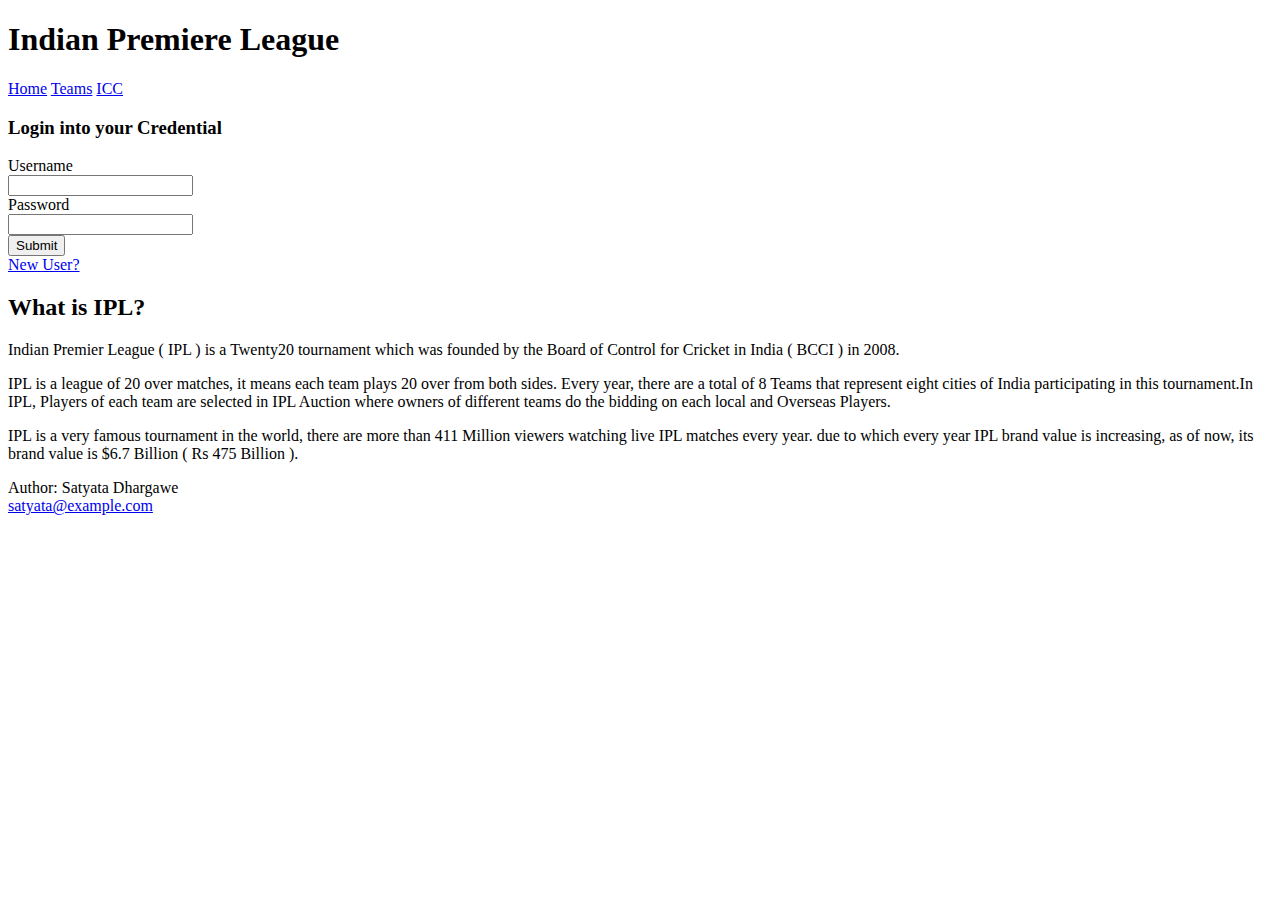
==== index.html @ 105e2d73 "Add files via upload" ====
<!DOCTYPE html>
<html lang="en">
<head>
	<meta charset="UTF-8">
	<title>IPL-Home</title>
	<link rel="stylesheet" href="css/stylesheet.css">
</head>
<body>
	<header>

		<h1>Indian Premiere League</h1>
		<section class="match">
		<nav>
			<a href="index.html" class = "active">Home</a>
			<a href="teams.html">Teams</a>
			<a href="https://www.icc-cricket.com/" target="_blank">ICC</a>
		</nav>
</section>
		<h3>Login into your Credential</h3>
		<form class="form">
			<label for="username">Username</label><br>
			<input type="text" id="username" name="username"><br>
			<label for="pwd">Password</label><br>
			<input type="password" id="pwd" name="pwd"><br>
			<input type="submit" value="Submit">
	</form>
	<a  class="survey" href="history.html">New User?</a>
	</header>
		<main>
		
			<section>
				<h2>What is IPL?</h2>
			<p>Indian Premier League ( IPL ) is a Twenty20 tournament which was founded 
			by the Board of Control for Cricket in India ( BCCI ) in 2008.</p>
			<p>IPL is a league of 20 over matches, it means each team plays 20 over from 
			both sides. Every year, there are a total of 8 Teams that represent eight cities 
			of India participating in this tournament.In IPL, Players of each team are selected 
			in IPL Auction where owners of different teams do the bidding on each local and 
			Overseas Players.</p>
			<p>IPL is a very famous tournament in the world, there are more than 411 Million 
			viewers watching live IPL matches every year. due to which every year IPL brand value 
			is increasing, as of now, its brand value is $6.7 Billion ( Rs 475 Billion ).</p>
	</section>
</main>
<footer>
  <p>Author: Satyata Dhargawe<br>
  <a href="mailto:satyata@example.com">satyata@example.com</a></p>
</footer>
</body>
</html>
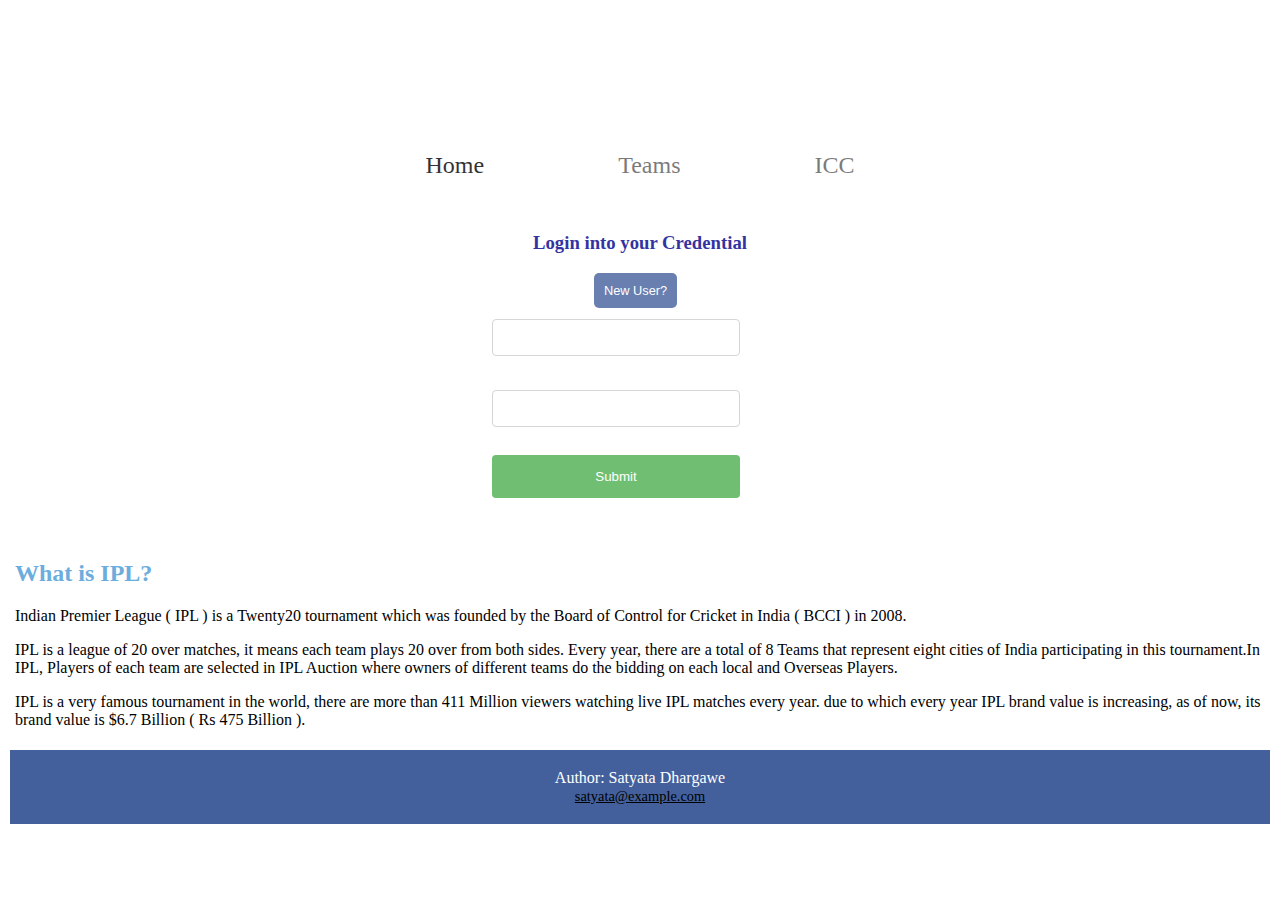
==== commit 18bbd700: "Update index.html" ====
--- a/index.html
+++ b/index.html
@@ -3,7 +3,7 @@
 <head>
 	<meta charset="UTF-8">
 	<title>IPL-Home</title>
-	<link rel="stylesheet" href="css/stylesheet.css">
+	<link rel="stylesheet" href="stylesheet.css">
 </head>
 <body>
 	<header>
@@ -47,4 +47,4 @@
   <a href="mailto:satyata@example.com">satyata@example.com</a></p>
 </footer>
 </body>
-</html>+</html>
--- a/stylesheet.css
+++ b/stylesheet.css
@@ -0,0 +1,238 @@
+h1
+{
+	 text-transform: uppercase;
+	 text-align: center;
+	 color: #ffffff;
+	 font-size: 255%;
+}
+
+body{
+	background-color: #ffffff;
+}
+
+header{
+	margin: 10px 10px 0px 10px;
+	padding: 5px 5px 15px;
+	background-color: #ffffff;
+	background-image:url(../img/backimg.jpg);
+	background-size:cover;
+	background-repeat: no-repeat;
+	position: relative;
+	height:500px;
+	opacity: 0.8;
+}
+h4{
+	display:inline;
+}
+.howmuch{
+	padding-top: 1px;
+	padding-bottom: 15px;
+	margin: 10px;
+	height:70px;
+	text-align: center;
+	background: #d3d3d3;
+	font-size: 20px;
+}
+nav{
+	text-align: center;
+}
+
+nav>a{
+	display: inline-block;
+	text-decoration: none;
+	margin: 10px 50px 20px 50px;
+	padding: 15px;
+	color: #000000;
+	background-color:#ffffff;
+	font-size: 150%;
+	border-radius: 5px;
+	opacity: 0.65;}
+
+nav>a:hover{
+	opacity: 1;
+}
+
+nav>a.active{
+	opacity: 1;
+}
+
+.search{
+	display: flex;
+	position:absolute;
+	right: 530px;
+	padding: 50px 18px;
+	text-decoration: none;
+	font-size: 50px;
+}
+
+.form{
+	text-align: left;
+	margin: 20px;
+	color: #ffffff;
+	position: absolute;
+	right: 500px;
+	width: 20%;
+	height: 5px;
+	display: block;
+}
+
+h3{
+	text-align: center;
+	color:#00008b;
+	font-family: Serif,'Times Roman';
+}
+
+img{
+	display: block;
+	margin-bottom: 15px;
+	height: 168px;
+	width: 220px;
+	
+	
+}
+
+.left{
+	background: #d3d3d3;
+	margin: 2px 30px 5px 5px;
+	padding: 7px;
+	float: left;
+}
+
+.right{
+	display: inline-block;
+	width: 70%	;
+	float: left;
+}
+
+.survey 
+{
+	display:block;
+	color: #ffffff;
+	padding: 10px;
+	position:absolute;
+	margin-bottom: 100px;
+	right:47%;
+	text-decoration:none;
+	background-color:#43609C;
+	border-radius: 5px;
+	font-family: Helvetica, Arial;
+	font-size: 80%;
+}
+
+h2{
+	font-family: serif;
+	font-size: 150%;
+	color: #6CADDE;
+}
+
+main{
+	display: inline-block;
+	margin:0px 5px 5px 5px;
+}
+	
+body{
+	padding: 5px;
+	margin: 5px;
+}
+	
+table{
+    font-family: Arial, Helvetica, sans-serif;
+    margin-left: 20%;
+    width: 80%;
+    height: 80%;
+}
+
+table tr th{
+    text-align: center;
+    padding:10px 20px 15px 20px;
+}
+
+table tr th{
+    background-color: #92a252;
+    color: #ffffff;
+    border-bottom: 3px solid #c2e678;
+    border-radius: 5px 5px 0px 0px;
+    opacity: 1;
+}
+
+table tr td{
+    background-color: #e4f5d4;
+    text-align: center;
+    opacity: 0.8;
+}
+
+table tr td{
+    padding:12px;
+    text-align: left;
+}
+
+td:hover{
+    opacity: 1;
+}
+
+input[type=text], select {
+  width: 100%;
+  padding: 10px 15px;
+  margin: 8px 0;
+  display: inline-block;
+  border: 1px solid #ccc;
+  border-radius: 4px;
+  box-sizing: border-box;
+}
+input[type=password], select {
+  width: 100%;
+  padding: 10px 15px;
+  margin: 8px 0;
+  display: inline-block;
+  border: 1px solid #ccc;
+  border-radius: 4px;
+  box-sizing: border-box;
+}
+input[type=submit] {
+  width: 100%;
+  background-color: #4CAF50;
+  color: white;
+  padding: 14px 20px;
+  margin: 20px 0;
+  border: none;
+  border-radius: 4px;
+  cursor: pointer;
+}
+input[type=date], select {
+  width: 100%;
+  padding: 10px 15px;
+  margin: 8px 0;
+  display: inline-block;
+  border: 1px solid #ccc;
+  border-radius: 4px;
+  box-sizing: border-box;
+}
+input[type=submit]:hover {
+  background-color: #45a049;
+}
+
+.home{
+	display:block;
+	margin-top: 20px;
+	padding:10px 10px 10px 5px;
+	background-color: #1DA1F2;
+	text-align:center;
+	text-decoration: none;
+	color:#ffffff;
+}
+
+
+footer{
+  text-align: center;
+  padding: 3px;
+  background-color: #43609C;
+  color: white;
+  display: block;
+}
+
+footer a{
+	color: #000000;
+	font-family: serif, 'Times Roman';
+	font-size: 90%;
+}
+	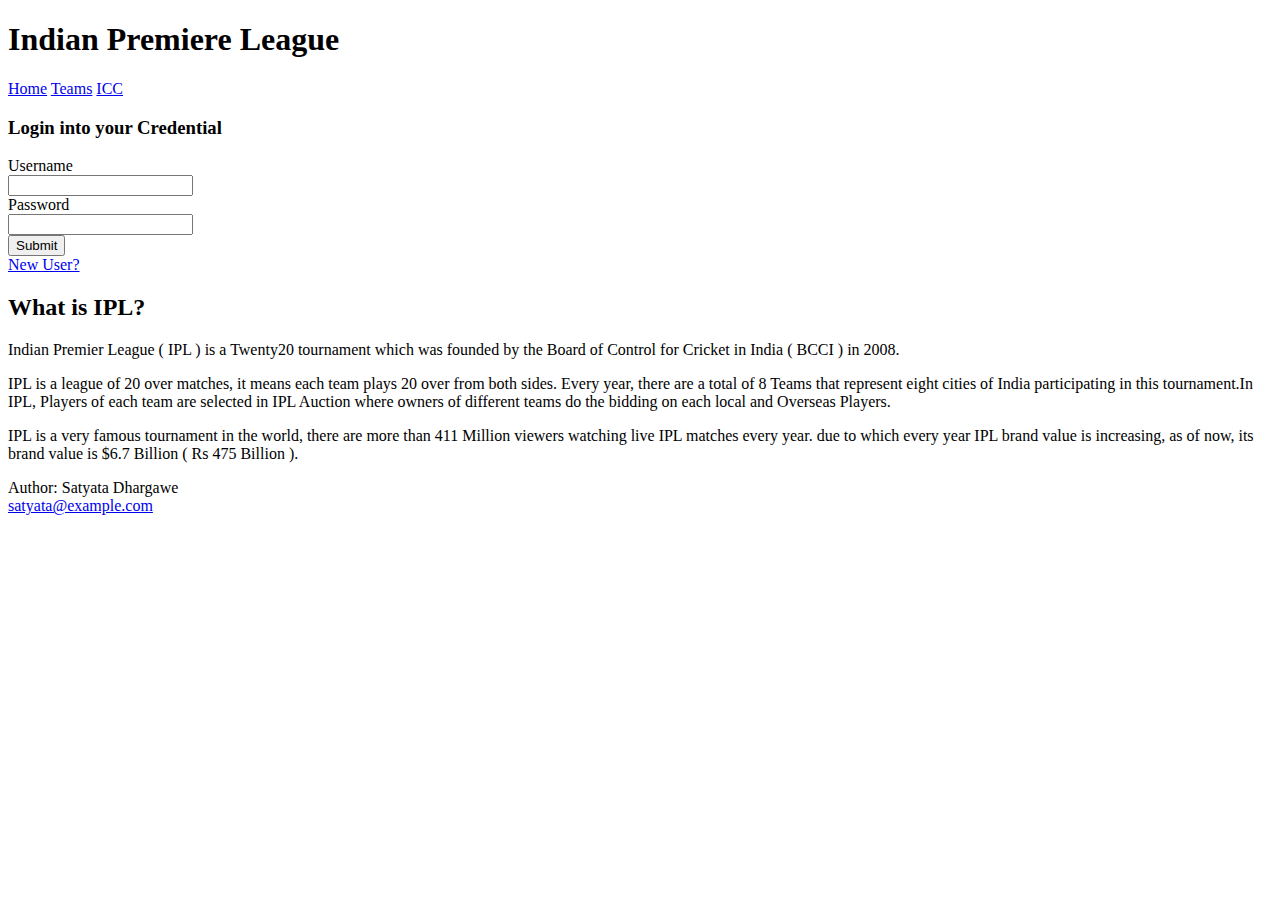
==== commit f57c8a3d: "Add files via upload" ====
--- a/index.html
+++ b/index.html
@@ -3,7 +3,7 @@
 <head>
 	<meta charset="UTF-8">
 	<title>IPL-Home</title>
-	<link rel="stylesheet" href="stylesheet.css">
+	<link rel="stylesheet" href="css/stylesheet.css">
 </head>
 <body>
 	<header>
@@ -47,4 +47,4 @@
   <a href="mailto:satyata@example.com">satyata@example.com</a></p>
 </footer>
 </body>
-</html>
+</html>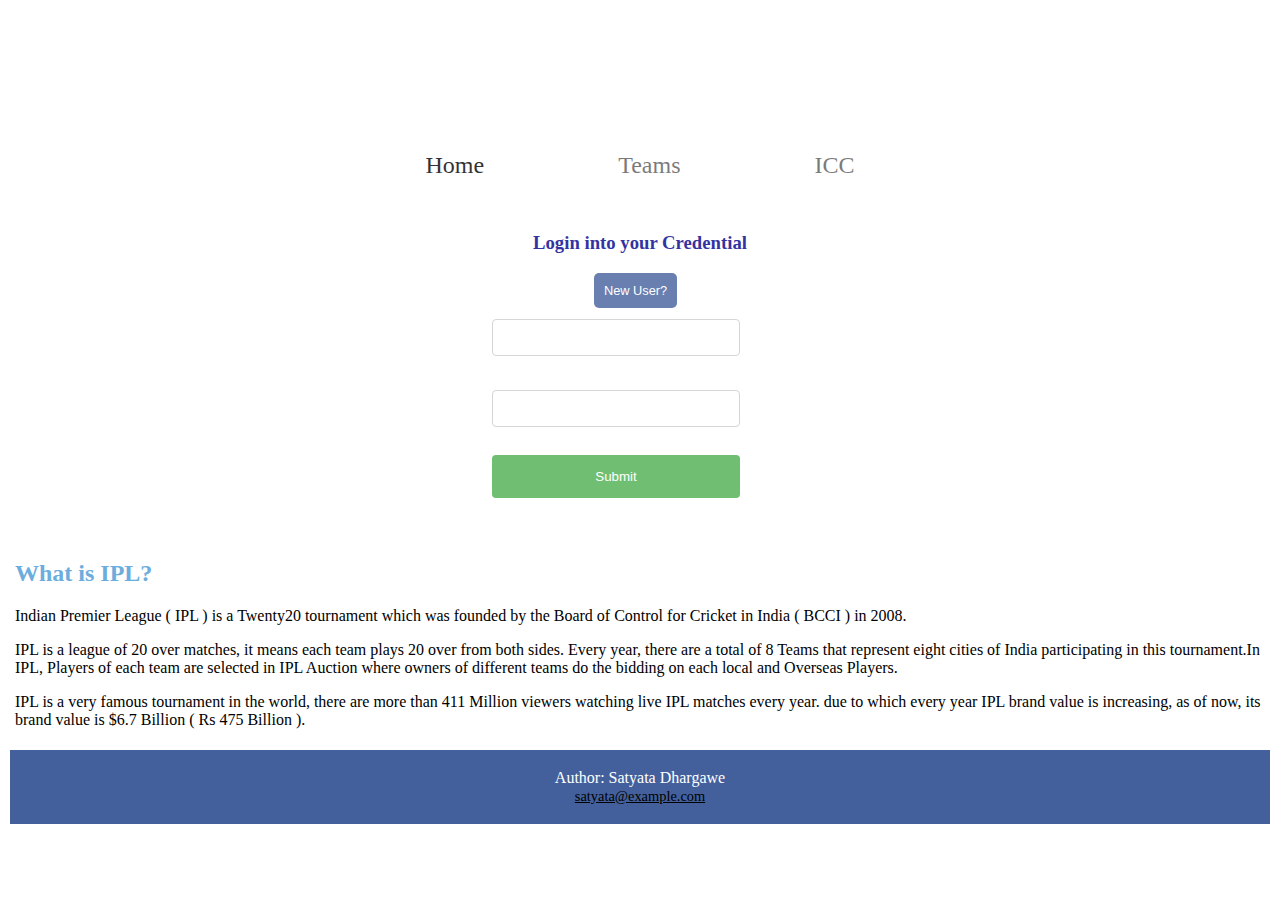
==== commit 50b3a6f3: "Update index.html" ====
--- a/index.html
+++ b/index.html
@@ -3,7 +3,7 @@
 <head>
 	<meta charset="UTF-8">
 	<title>IPL-Home</title>
-	<link rel="stylesheet" href="css/stylesheet.css">
+	<link rel="stylesheet" href="stylesheet.css">
 </head>
 <body>
 	<header>
@@ -47,4 +47,4 @@
   <a href="mailto:satyata@example.com">satyata@example.com</a></p>
 </footer>
 </body>
-</html>+</html>
--- a/stylesheet.css
+++ b/stylesheet.css
@@ -0,0 +1,238 @@
+h1
+{
+	 text-transform: uppercase;
+	 text-align: center;
+	 color: #ffffff;
+	 font-size: 255%;
+}
+
+body{
+	background-color: #ffffff;
+}
+
+header{
+	margin: 10px 10px 0px 10px;
+	padding: 5px 5px 15px;
+	background-color: #ffffff;
+	background-image:url(../img/backimg.jpg);
+	background-size:cover;
+	background-repeat: no-repeat;
+	position: relative;
+	height:500px;
+	opacity: 0.8;
+}
+h4{
+	display:inline;
+}
+.howmuch{
+	padding-top: 1px;
+	padding-bottom: 15px;
+	margin: 10px;
+	height:70px;
+	text-align: center;
+	background: #d3d3d3;
+	font-size: 20px;
+}
+nav{
+	text-align: center;
+}
+
+nav>a{
+	display: inline-block;
+	text-decoration: none;
+	margin: 10px 50px 20px 50px;
+	padding: 15px;
+	color: #000000;
+	background-color:#ffffff;
+	font-size: 150%;
+	border-radius: 5px;
+	opacity: 0.65;}
+
+nav>a:hover{
+	opacity: 1;
+}
+
+nav>a.active{
+	opacity: 1;
+}
+
+.search{
+	display: flex;
+	position:absolute;
+	right: 530px;
+	padding: 50px 18px;
+	text-decoration: none;
+	font-size: 50px;
+}
+
+.form{
+	text-align: left;
+	margin: 20px;
+	color: #ffffff;
+	position: absolute;
+	right: 500px;
+	width: 20%;
+	height: 5px;
+	display: block;
+}
+
+h3{
+	text-align: center;
+	color:#00008b;
+	font-family: Serif,'Times Roman';
+}
+
+img{
+	display: block;
+	margin-bottom: 15px;
+	height: 168px;
+	width: 220px;
+	
+	
+}
+
+.left{
+	background: #d3d3d3;
+	margin: 2px 30px 5px 5px;
+	padding: 7px;
+	float: left;
+}
+
+.right{
+	display: inline-block;
+	width: 70%	;
+	float: left;
+}
+
+.survey 
+{
+	display:block;
+	color: #ffffff;
+	padding: 10px;
+	position:absolute;
+	margin-bottom: 100px;
+	right:47%;
+	text-decoration:none;
+	background-color:#43609C;
+	border-radius: 5px;
+	font-family: Helvetica, Arial;
+	font-size: 80%;
+}
+
+h2{
+	font-family: serif;
+	font-size: 150%;
+	color: #6CADDE;
+}
+
+main{
+	display: inline-block;
+	margin:0px 5px 5px 5px;
+}
+	
+body{
+	padding: 5px;
+	margin: 5px;
+}
+	
+table{
+    font-family: Arial, Helvetica, sans-serif;
+    margin-left: 20%;
+    width: 80%;
+    height: 80%;
+}
+
+table tr th{
+    text-align: center;
+    padding:10px 20px 15px 20px;
+}
+
+table tr th{
+    background-color: #92a252;
+    color: #ffffff;
+    border-bottom: 3px solid #c2e678;
+    border-radius: 5px 5px 0px 0px;
+    opacity: 1;
+}
+
+table tr td{
+    background-color: #e4f5d4;
+    text-align: center;
+    opacity: 0.8;
+}
+
+table tr td{
+    padding:12px;
+    text-align: left;
+}
+
+td:hover{
+    opacity: 1;
+}
+
+input[type=text], select {
+  width: 100%;
+  padding: 10px 15px;
+  margin: 8px 0;
+  display: inline-block;
+  border: 1px solid #ccc;
+  border-radius: 4px;
+  box-sizing: border-box;
+}
+input[type=password], select {
+  width: 100%;
+  padding: 10px 15px;
+  margin: 8px 0;
+  display: inline-block;
+  border: 1px solid #ccc;
+  border-radius: 4px;
+  box-sizing: border-box;
+}
+input[type=submit] {
+  width: 100%;
+  background-color: #4CAF50;
+  color: white;
+  padding: 14px 20px;
+  margin: 20px 0;
+  border: none;
+  border-radius: 4px;
+  cursor: pointer;
+}
+input[type=date], select {
+  width: 100%;
+  padding: 10px 15px;
+  margin: 8px 0;
+  display: inline-block;
+  border: 1px solid #ccc;
+  border-radius: 4px;
+  box-sizing: border-box;
+}
+input[type=submit]:hover {
+  background-color: #45a049;
+}
+
+.home{
+	display:block;
+	margin-top: 20px;
+	padding:10px 10px 10px 5px;
+	background-color: #1DA1F2;
+	text-align:center;
+	text-decoration: none;
+	color:#ffffff;
+}
+
+
+footer{
+  text-align: center;
+  padding: 3px;
+  background-color: #43609C;
+  color: white;
+  display: block;
+}
+
+footer a{
+	color: #000000;
+	font-family: serif, 'Times Roman';
+	font-size: 90%;
+}
+	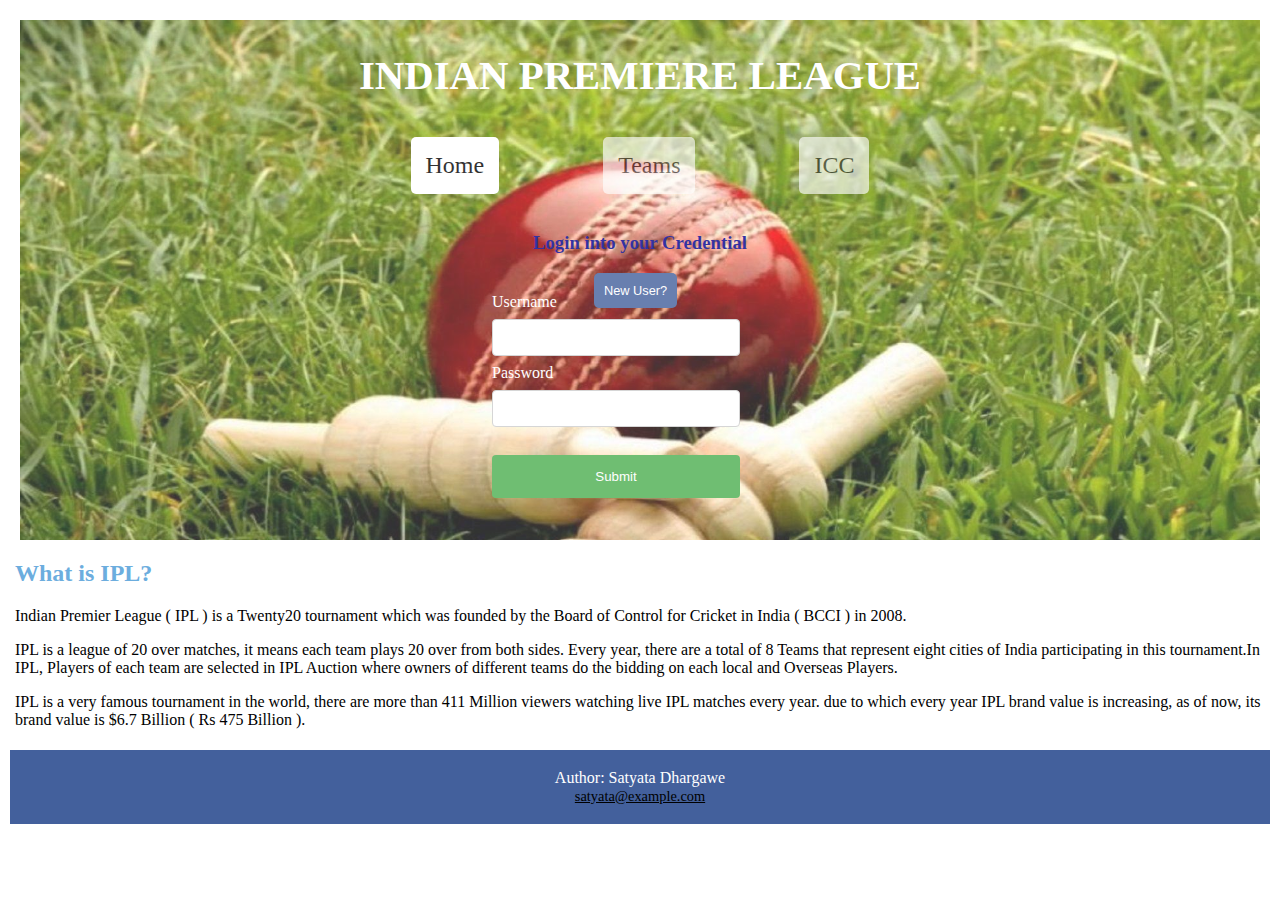
==== commit b8f164dc: "Update index.html" ====
--- a/index.html
+++ b/index.html
@@ -24,7 +24,7 @@
 			<input type="password" id="pwd" name="pwd"><br>
 			<input type="submit" value="Submit">
 	</form>
-	<a  class="survey" href="history.html">New User?</a>
+	<a  class="survey" href="form.html">New User?</a>
 	</header>
 		<main>
 		
--- a/stylesheet.css
+++ b/stylesheet.css
@@ -14,7 +14,7 @@
 	margin: 10px 10px 0px 10px;
 	padding: 5px 5px 15px;
 	background-color: #ffffff;
-	background-image:url(../img/backimg.jpg);
+	background-image:url("backimg.jpg");
 	background-size:cover;
 	background-repeat: no-repeat;
 	position: relative;
@@ -235,4 +235,4 @@
 	font-family: serif, 'Times Roman';
 	font-size: 90%;
 }
-	+	
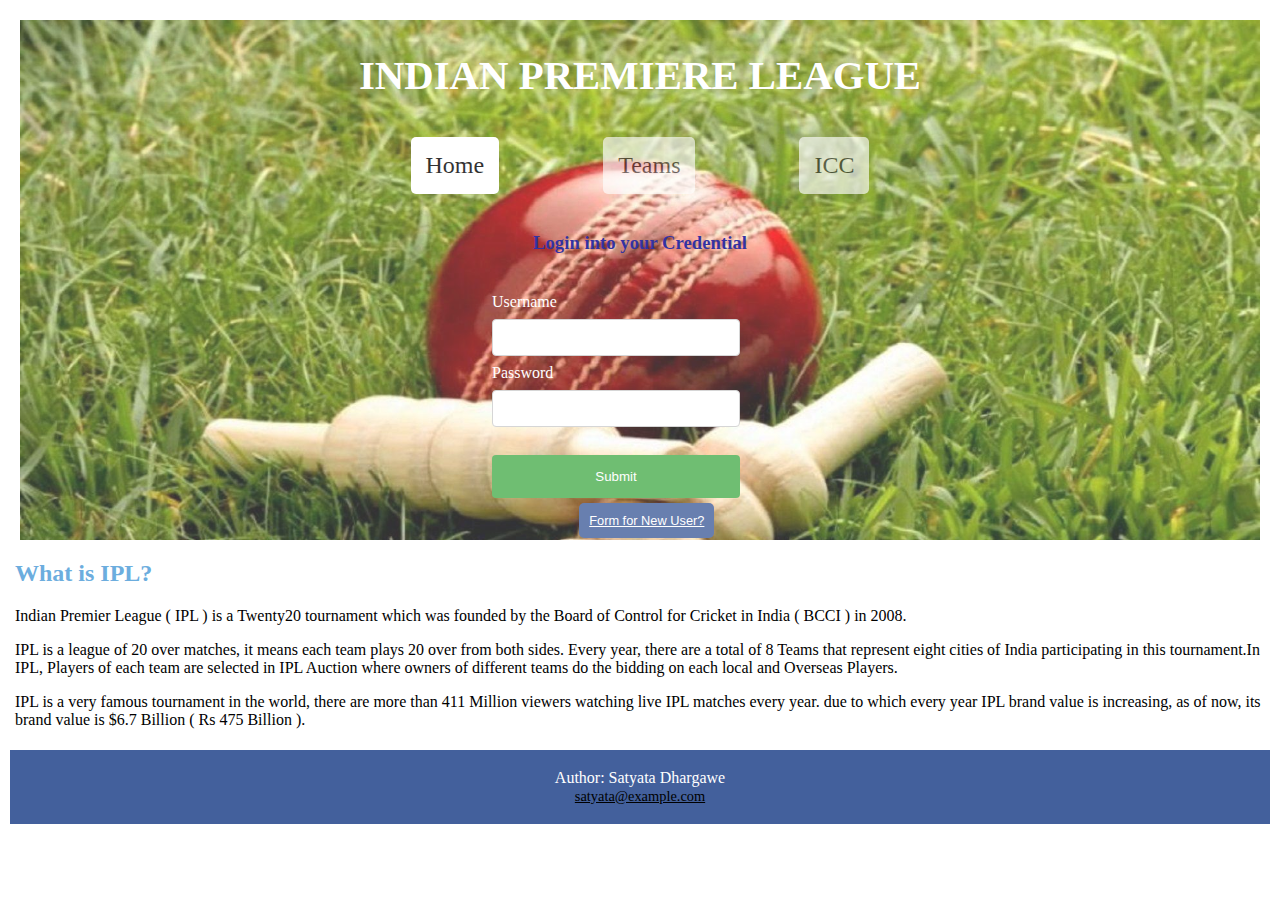
==== commit 7a70d45b: "Update index.html" ====
--- a/index.html
+++ b/index.html
@@ -24,7 +24,7 @@
 			<input type="password" id="pwd" name="pwd"><br>
 			<input type="submit" value="Submit">
 	</form>
-	<a  class="survey" href="form.html">New User?</a>
+	<a  class="survey" href="form.html">Form for New User?</a>
 	</header>
 		<main>
 		
--- a/stylesheet.css
+++ b/stylesheet.css
@@ -110,9 +110,9 @@
 	color: #ffffff;
 	padding: 10px;
 	position:absolute;
-	margin-bottom: 100px;
-	right:47%;
-	text-decoration:none;
+	margin-top: 230px;
+	margin-bottom: 90px;
+	right:44%;
 	background-color:#43609C;
 	border-radius: 5px;
 	font-family: Helvetica, Arial;
@@ -236,3 +236,4 @@
 	font-size: 90%;
 }
 	
+
